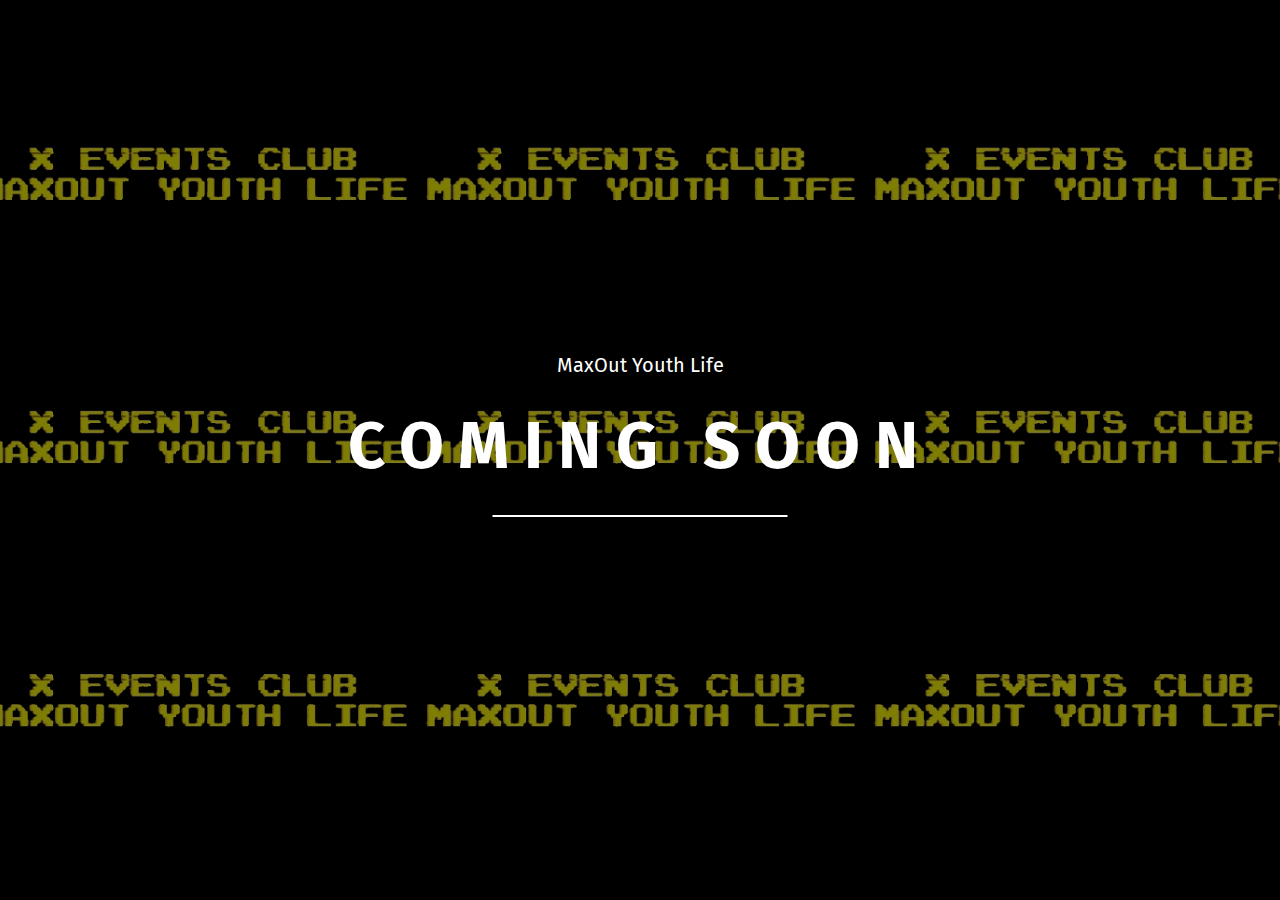
==== index.html @ 3a44272a "Second commit" ====
<!DOCTYPE html>
<hmtl>
    <head>
        <meta charset="utf-8">
        <title>Coming Soon Page Design</title>
        <link rel="stylesheet" type="text/css" href="./styles/style.css">
        <link href="https://fonts.googleapis.com/css?family=Fira+Sans" rel="stylesheet">
    </head>
    <body>
        <header>
            <div class="Soon">
            <p>MaxOut Youth Life</p>
            <h1>COMING SOON</h1>
            <hr>
            <p id="launch"></p>
            </div>
        </header>
    </body>
    
    
    
    <script>
    
        var countDownDate = new Date ("March 19, 2022 00:00:00").getTime();

        var x = setInterval(function() {

        var now = new Date ().getTime();

        var distance = countDownDate - now;

        var days = Math.floor (distance /(1000*60*60*24));
         var hours = Math.floor ((distance % (1000*60*60*24)) / (1000*60*60));
          var minutes = Math.floor ((distance % (1000*60*60)) / (1000*60));
           var seconds = Math.floor ((distance % (1000*60)) / 1000);

document.getElementById("launch").innerHTML=days + "d " + hours + "h " + minutes + "m " + seconds + "s";
    
    if (distance < 0) {
    clearInterval(x);
    document.getElementById('launch').innerHTML="EXPIRED";
    }
            
}, 1000);
    
    </script>
</hmtl>
---- styles/style.css ----
*{
    margin: 0;
    padding: 0;
}
header{
    background-image: linear-gradient(rgba(0,0,0,0.5),rgba(0,0,0,0.5)),url(../background.png);
    height: 100vh;
    background-position: center;
    background-size: 28em;
}
.Soon{
    top: 50%;
    left: 50%;
    position: absolute;
    transform: translate(-50%, -50%);
    color: #fff;
    text-align: center;
    font-family: 'Fira Sans', sans-serif;
}
h1{
    font-size: 65px;
    letter-spacing: 15px;
}
hr{
    width: 50%;
    margin: 30px auto;
    border: 1.5px solid #fff;
}
p{
    font-size: 20px;
    margin-bottom: 30px;
}
#launch{
    font-size: 40px;
    word-spacing: 20px;
}
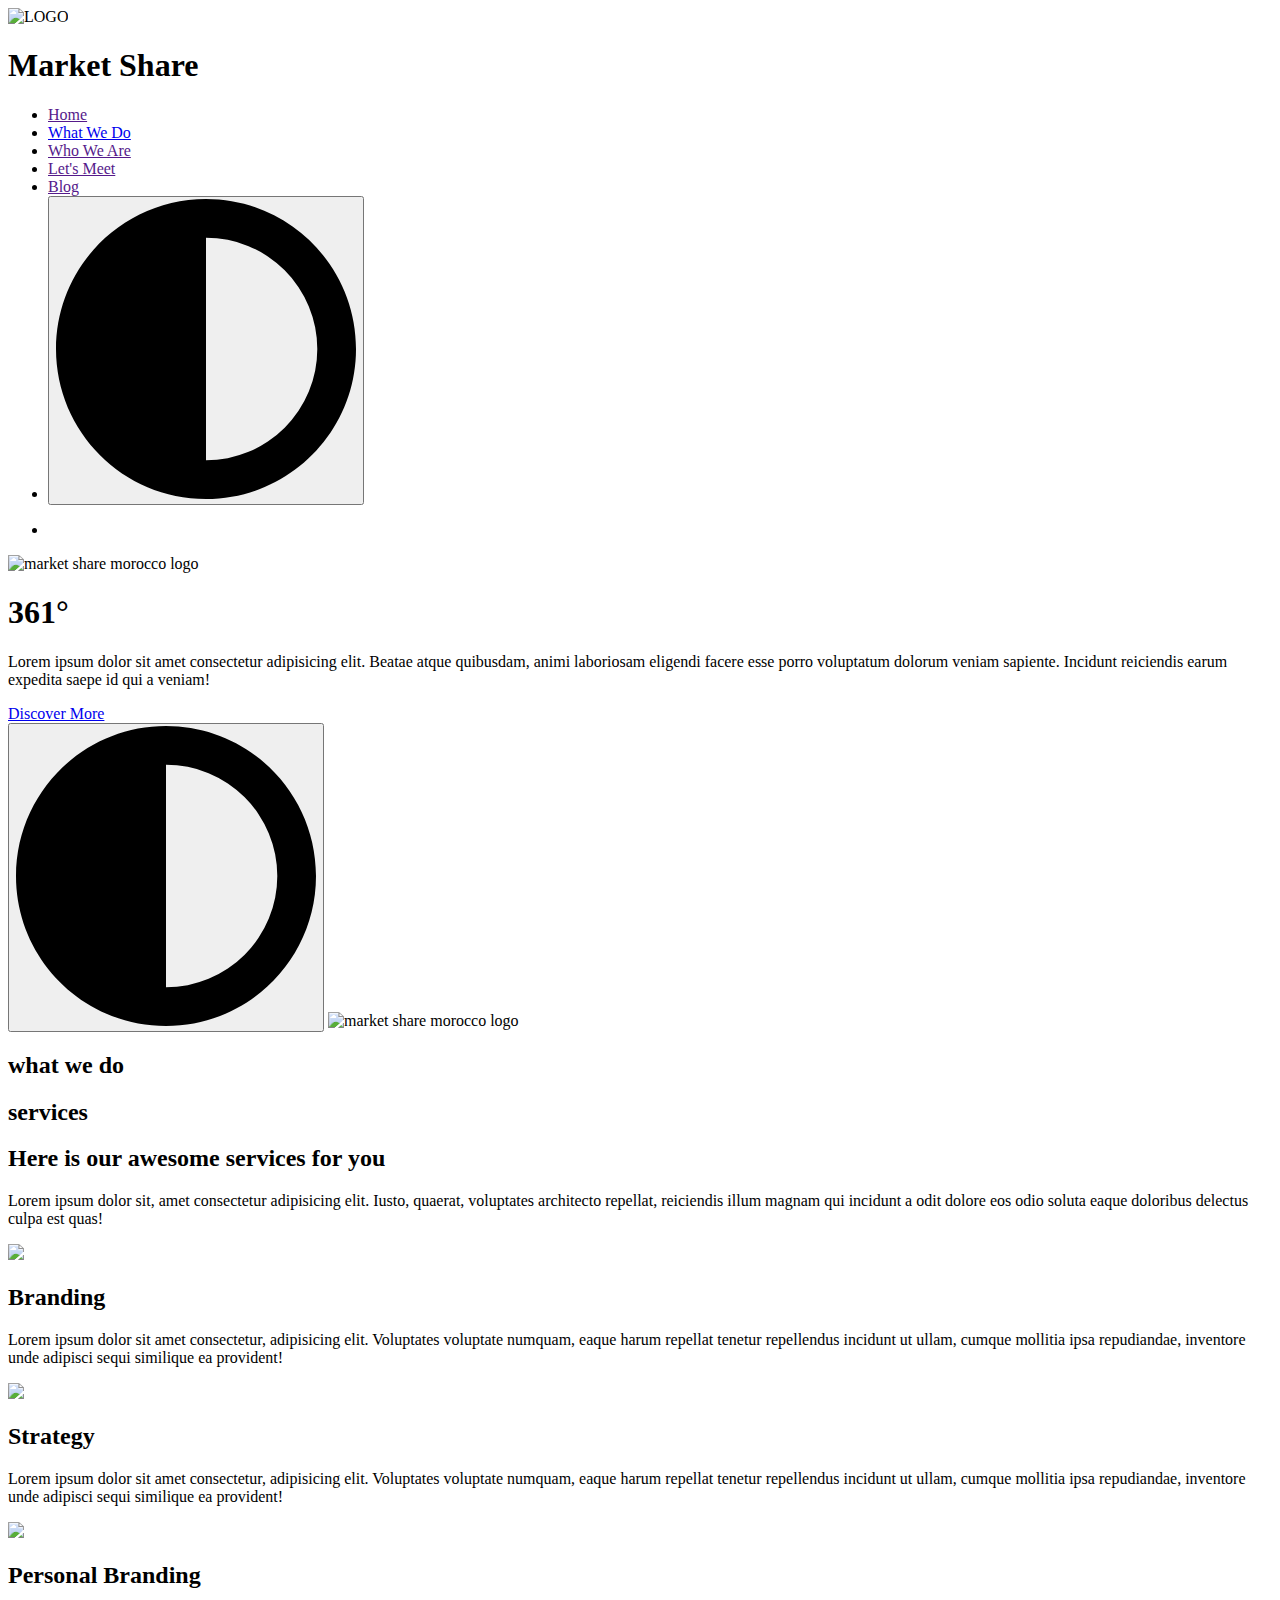
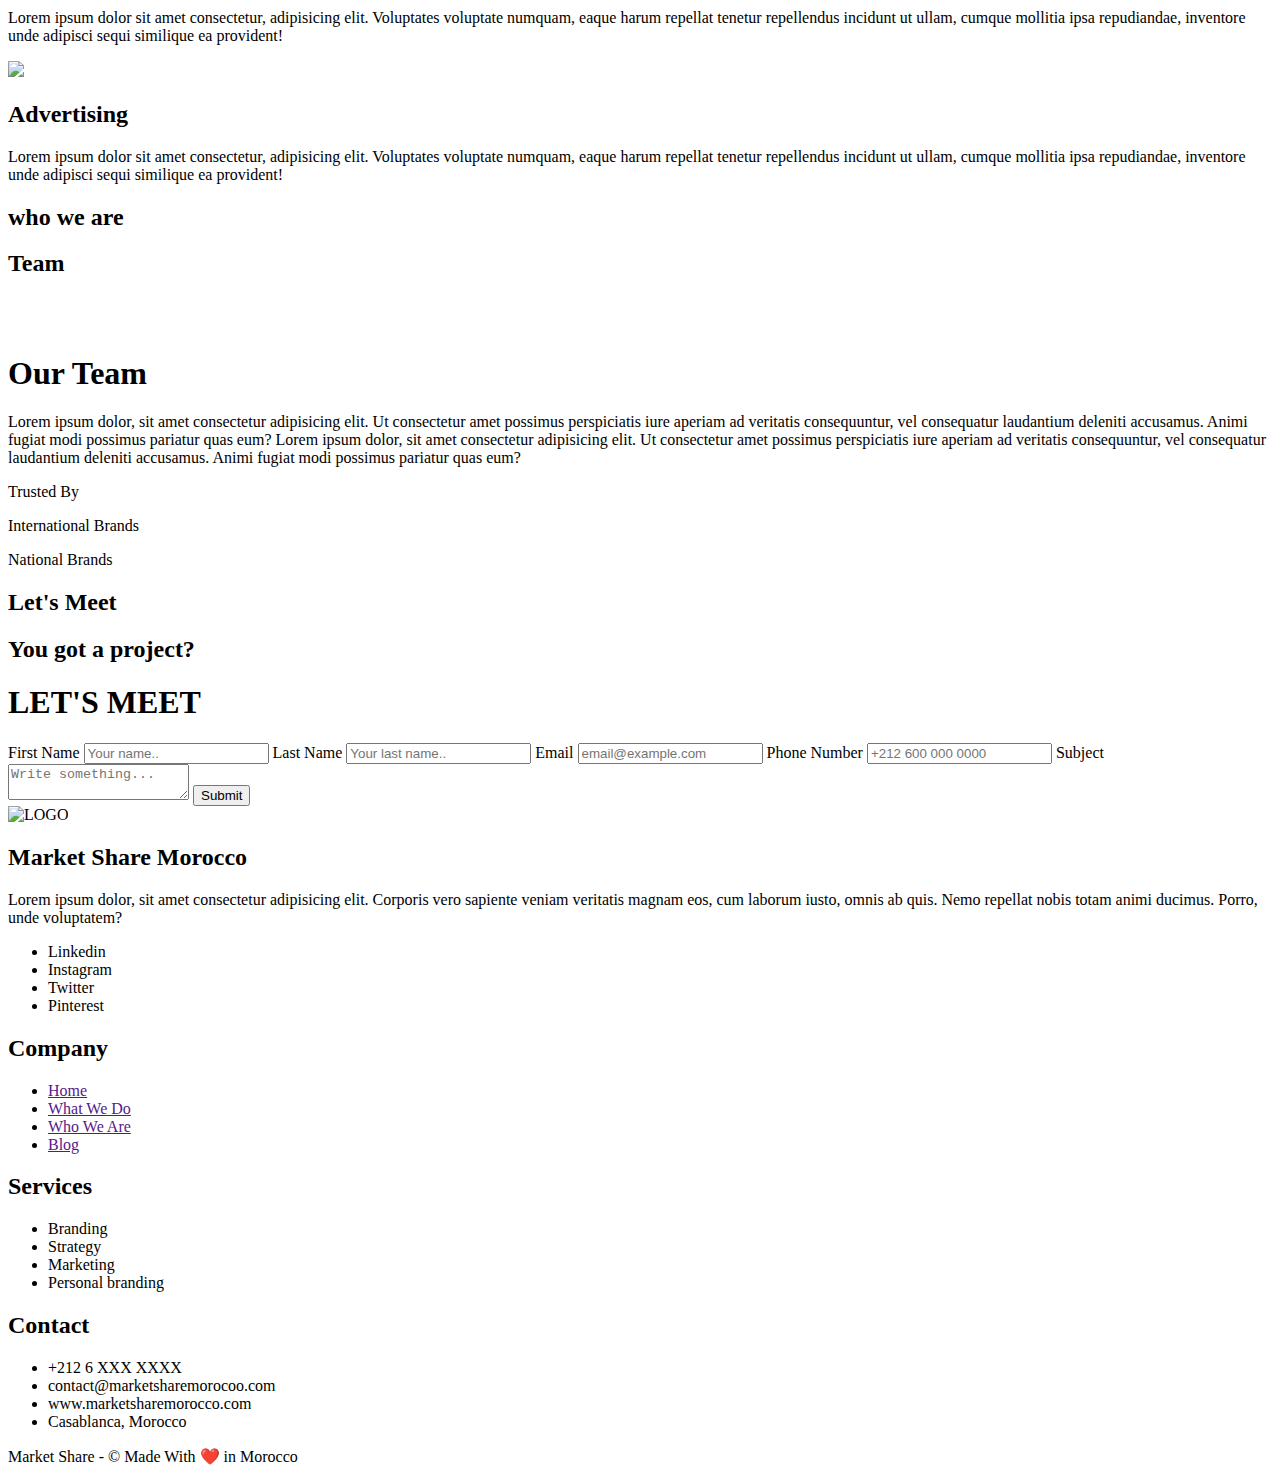
==== commit c365b990: "Add files via upload" ====
--- a/index.html
+++ b/index.html
@@ -1,47 +1,385 @@
-<!DOCTYPE html>
-<hmtl>
-    <head>
-        <meta charset="utf-8">
-        <title>Coming Soon Page Design</title>
-        <link rel="stylesheet" type="text/css" href="./styles/style.css">
-        <link href="https://fonts.googleapis.com/css?family=Fira+Sans" rel="stylesheet">
-    </head>
-    <body>
-        <header>
-            <div class="Soon">
-            <p>MaxOut Youth Life</p>
-            <h1>COMING SOON</h1>
-            <hr>
-            <p id="launch"></p>
-            </div>
-        </header>
-    </body>
-    
-    
-    
-    <script>
-    
-        var countDownDate = new Date ("March 19, 2022 00:00:00").getTime();
-
-        var x = setInterval(function() {
-
-        var now = new Date ().getTime();
-
-        var distance = countDownDate - now;
-
-        var days = Math.floor (distance /(1000*60*60*24));
-         var hours = Math.floor ((distance % (1000*60*60*24)) / (1000*60*60));
-          var minutes = Math.floor ((distance % (1000*60*60)) / (1000*60));
-           var seconds = Math.floor ((distance % (1000*60)) / 1000);
-
-document.getElementById("launch").innerHTML=days + "d " + hours + "h " + minutes + "m " + seconds + "s";
-    
-    if (distance < 0) {
-    clearInterval(x);
-    document.getElementById('launch').innerHTML="EXPIRED";
-    }
-            
-}, 1000);
-    
-    </script>
-</hmtl>+<!DOCTYPE html>
+<html lang="en">
+<head>
+    <meta charset="UTF-8">
+    <meta http-equiv="X-UA-Compatible" content="IE=edge">
+    <meta name="viewport" content="width=device-width, initial-scale=1.0">
+    <script src="https://kit.fontawesome.com/462d6a95e7.js" crossorigin="anonymous"></script>
+    <link class="head_favicon_main" rel="apple-touch-icon" sizes="180x180" href="assets/favicon_io/apple-touch-icon.png">
+    <link class="head_favicon_main" rel="icon" type="image/png" sizes="32x32" href="assets/favicon_io/favicon-32x32.png">
+    <link class="head_favicon_main" rel="icon" type="image/png" sizes="16x16" href="assets/favicon_io /favicon-16x16.png">
+<link rel="manifest" href="/site.webmanifest">
+    <title>Market Share Morocco</title>
+    <link rel="stylesheet" href="/styles/index.css">
+</head>
+<body>
+
+    
+    <section id="main-section">
+        <header>
+            <nav id="navigation-bar">
+                
+                <div id="nav-bar-logo-section">
+                    <img id="nav-bar-logo" class="nav-link" src="/assets/LOGO.png" alt="LOGO">
+                    <h1 id="nav-bar-msm-heading">Market Share</h1>
+                </div>
+                
+                <ul class="big-screen-nav">
+                    <li class="nav-link"> <a href="">Home</a></li>
+                    <li class="nav-link"> <a href="#services-section">What We Do</a></li>
+                    <li class="nav-link"> <a href="">Who We Are</a></li>
+                    <li class="nav-link"> <a href="">Let's Meet</a></li>
+                    <li class="nav-link"> <a href="">Blog</a></li>
+                    <li class="nav-link">
+                        <button id="dark-mode-toggle" class="dark-mode-toggle">
+                            <svg 
+                                width="100%" 
+                                xmlns="http://www.w3.org/2000/svg" 
+                                viewBox="0 0 496 496">
+                                <path fill="currentColor" 
+                                d="M8,256C8,393,119,504,256,504S504,393,504,256,393,8,256,8,8,119,8,256ZM256,440V72a184,184,0,0,1,0,368Z" 
+                                transform="translate(-8 -8)"/>
+                            </svg>
+                        </button>
+                    </li>               
+                </ul>
+
+                <div class="mobile-responsive-header">
+                    <ul class="mobile-screen-nav">
+                        <li><a href="#"><i class="nav-mobile-burger-icon fa-solid fa-bars fa-xl"></i></a></li>
+                    </ul>
+                </div>
+
+            </nav>
+            <script type="text/javascript" src="/scripts/navonscroll.js"></script>
+        </header>
+
+
+        <section id="hook-section">
+            
+            <img class="left-logo-position" src="/assets/LOGO.png" alt="market share morocco logo">
+
+            <!--
+            <div id="market_share_morocco-hook-logo">
+                <img src="/assets/fav-icon.png" alt="Market Share Morocco Logo">
+            </div>
+            -->
+            <div id="welcome-section">
+                <h1 id="msm-slogan">361°</h1>
+                <p>
+                    Lorem ipsum dolor sit amet consectetur adipisicing elit. Beatae atque quibusdam, animi 
+                    laboriosam eligendi facere esse porro voluptatum dolorum veniam sapiente. Incidunt reiciendis
+                    earum expedita saepe id qui a veniam!
+                </p>
+                <a id="link-discover-more" href="#services-section">
+                    Discover More <span><i></i></span>
+                </a>
+            </div>
+
+            <button id="dark-mode-toggle" class="dark-mode-toggle mobile-version-switch">
+                <svg 
+                    width="100%" 
+                    xmlns="http://www.w3.org/2000/svg" 
+                    viewBox="0 0 496 496">
+                    <path fill="currentColor" 
+                    d="M8,256C8,393,119,504,256,504S504,393,504,256,393,8,256,8,8,119,8,256ZM256,440V72a184,184,0,0,1,0,368Z" 
+                    transform="translate(-8 -8)"/>
+                </svg>
+            </button>            
+
+            <img class="right-logo-position" src="/assets/LOGO.png" alt="market share morocco logo">
+
+        </section>
+    </section>
+
+
+<!--
+
+    Next Section: Services Section
+
+-->
+
+    <section id="services-section" class="service-section">
+
+            <div class="services-section-heading">
+                <h2>what we do</h2>
+            </div>
+            
+            <div class="services-section-container">
+                <div id="what-we-do-left">
+                    <h2>services</h2>
+                </div>
+                
+                <div id="what-we-do-right">
+    
+                    <h2 id="what-we-do-hook">Here is our awesome services for you</h2>
+                    <p class="what-we-do-right-para">
+                        Lorem ipsum dolor sit, amet consectetur adipisicing elit. Iusto, quaerat, voluptates 
+                        architecto repellat, reiciendis illum magnam qui incidunt a odit dolore eos odio soluta 
+                        eaque doloribus delectus culpa est quas!
+                    </p>
+                    
+                    <div class="services-cards">
+                        
+                        <div class="blog-post">
+                            <div class="blog-post_img">
+                              <img src="/assets/services/branding.jpg" />
+                            </div>
+                            <div class="blog-post_info">
+                              <h2 class="blog-post_title"> <span><i class="fa-solid fa-fingerprint"></i>Branding</h2>
+                              <p class="blog-post_text">
+                                Lorem ipsum dolor sit amet consectetur, adipisicing elit. Voluptates voluptate numquam, eaque harum repellat tenetur repellendus incidunt ut ullam, cumque mollitia ipsa repudiandae, inventore unde adipisci sequi similique ea provident!
+                              </p>
+                            </div>
+                        </div>
+
+                        <div class="blog-post">
+                            <div class="blog-post_img">
+                              <img src="/assets/services/strategy.jpg" />
+                            </div>
+                            <div class="blog-post_info">  
+                                <h2 class="blog-post_title"> <span><i class="fa-solid fa-chess "></i></span> Strategy</h2>
+                                <p class="blog-post_text">
+                                  Lorem ipsum dolor sit amet consectetur, adipisicing elit. Voluptates voluptate numquam, eaque harum repellat tenetur repellendus incidunt ut ullam, cumque mollitia ipsa repudiandae, inventore unde adipisci sequi similique ea provident!
+                                </p>
+                            </div>
+                        </div>
+
+                        <div class="blog-post">
+                            <div class="blog-post_img">
+                              <img src="/assets/services/perosnal-branding.jpg" />
+                            </div>
+                            <div class="blog-post_info">
+                                
+                              <h2 class="blog-post_title"> <span><i class="fa-solid fa-person-rays"></i></span> Personal Branding</h2>
+                              <p class="blog-post_text">
+                                Lorem ipsum dolor sit amet consectetur, adipisicing elit. Voluptates voluptate numquam, eaque harum repellat tenetur repellendus incidunt ut ullam, cumque mollitia ipsa repudiandae, inventore unde adipisci sequi similique ea provident!
+                              </p>
+                            </div>
+                        </div>
+
+                        <div class="blog-post">
+                            <div class="blog-post_img">
+                              <img src="/assets/services/branding.jpg" />
+                            </div>
+                            <div class="blog-post_info">
+                              <h2 class="blog-post_title"><span><i class="fa-solid fa-dna"></i></span> Advertising</h2>
+                              <p class="blog-post_text">
+                                Lorem ipsum dolor sit amet consectetur, adipisicing elit. Voluptates voluptate numquam, eaque harum repellat tenetur repellendus incidunt ut ullam, cumque mollitia ipsa repudiandae, inventore unde adipisci sequi similique ea provident!
+                              </p>
+                            </div>
+                        </div>
+
+                        
+                        
+                    </div>
+                </div>
+            </div>
+
+    </section>
+
+<!--
+
+    Next Section: Team Section
+
+
+-->
+
+    <section id="team_section">
+
+        <h2 id="team_section_heading">who we are</h2>
+
+        
+        
+        <div class="team_section_row_conttainer">
+            
+            <div id="who-we-are-left">
+                <h2>Team</h2>
+            </div>
+
+            <div class="team_section_picture_container">
+                <img class="team_pictures team-wall-logo-picture" src="/assets/LOGO.png" alt="">
+            </div>
+    
+            <div class="team_section_content_container">
+                <img src="/assets/light_bulb_bro.svg" alt="">
+                <h1>Our Team</h1>
+                <p>
+                    Lorem ipsum dolor, sit amet consectetur adipisicing elit. 
+                    Ut consectetur amet possimus perspiciatis iure aperiam ad 
+                    veritatis consequuntur, vel consequatur laudantium deleniti 
+                    accusamus. Animi fugiat modi possimus pariatur quas eum?
+                    Lorem ipsum dolor, sit amet consectetur adipisicing elit. 
+                    Ut consectetur amet possimus perspiciatis iure aperiam ad 
+                    veritatis consequuntur, vel consequatur laudantium deleniti 
+                    accusamus. Animi fugiat modi possimus pariatur quas eum?
+                </p>
+    
+                
+            </div>
+
+
+        </div>
+
+    </section>
+
+<!--
+
+    Next Section: Social Proof Section
+
+
+-->
+<section id="social_proof_section">
+            
+    <div id="social_proof_heading">
+        <p>Trusted By</p>
+    </div>
+
+    <div id="local_and_international_brands">
+        <div id="International_brands" class="brands">
+            <p>International Brands</p>
+            <div id="international_logos">
+                <div class="brands_images stayhere_ma"></div>
+                <div class="brands_images jaguar"></div>
+                <div class="brands_images landrover"></div>
+                <div class="brands_images jack_daniels"></div>
+            </div>
+        </div>
+        <div id="middle_line"></div>
+        <div id="National_brands" class="brands">
+            <p>National Brands</p>
+            <div id="national_logos">
+                <div class="brands_images stayhere_ma"></div>
+                <div class="brands_images dolidol"></div>
+                <div class="brands_images tria"></div>
+                <div class="brands_images Palmeraie"></div>
+            </div>
+            
+        </div>
+    </div>
+
+</section>
+
+
+<!--
+
+    Next Section: Let's Meet Section
+
+
+-->
+
+    <section id="lets_meet_section">
+
+        <div class="lets_meet_section_heading">
+            <h2>Let's Meet</h2>
+        </div>
+
+        <div class="lets_meet_section_container">
+            
+            <div class="lets_meet_left">
+                <h2>You got a project?</h2>
+                <h1>LET'S MEET</h1>
+    
+            </div>
+    
+            <div class="lets_meet_right">
+                
+                <form action="/action_page.php">
+                    <label for="fname">First Name</label>
+                    <input type="text" id="fname" name="firstname" placeholder="Your name..">
+                
+                    <label for="lname">Last Name</label>
+                    <input type="text" id="lname" name="lastname" placeholder="Your last name..">
+                
+                    <label for="email">Email</label>
+                    <input type="email" id="email" name="emailadress" placeholder="email@example.com">
+    
+                    <label for="pnumber">Phone Number</label>
+                    <input type="tel" id="phone_number" name="pnumber" placeholder="+212 600 000 0000">
+    
+                    <label for="subject">Subject</label>
+                    <textarea id="subject" name="subject" placeholder="Write something..." ></textarea>
+                
+                    <input type="submit" value="Submit">
+                </form>
+    
+            </div>
+        </div>
+
+    </section>
+
+<!--
+    <div class="fotter-top-pattern">
+
+    </div>
+-->
+
+    <footer>
+
+        <div class="main-footer">
+            
+            <div class="main-footer-left">
+                <div class="footer-header">
+                    <img id="footer-logo" class="nav-link" src="/assets/LOGO.png" alt="LOGO">
+                    <h2>Market Share Morocco</h2>
+                </div>
+                <p>
+                    Lorem ipsum dolor, sit amet consectetur adipisicing elit. Corporis vero sapiente veniam 
+                    veritatis magnam eos, cum laborum iusto, omnis ab quis. Nemo repellat nobis totam animi 
+                    ducimus. Porro, unde voluptatem?
+                </p>
+                <ul>
+                    <li>Linkedin</li>
+                    <li>Instagram</li>
+                    <li>Twitter</li>
+                    <li>Pinterest</li>
+                </ul>
+            </div>
+
+            <div class="footer-lists-menu">
+                <div class="footer-lists">
+                    <h2>Company</h2>
+                    <ul>
+                        <li><a href="">Home</a></li>
+                        <li><a href="">What We Do</a></li>
+                        <li><a href="">Who We Are</a></li>
+                        <li><a href="">Blog</a></li>
+                    </ul>
+                </div>
+                
+                <div class="footer-lists">
+    
+                    <h2>Services</h2>
+                    <ul>
+                        <li>Branding</li>
+                        <li>Strategy</li>
+                        <li>Marketing</li>
+                        <li>Personal branding</li>
+                    </ul>
+    
+                </div>
+                
+                <div class="footer-lists">
+                    <h2>Contact</h2>
+                    <ul>
+                        <li>+212 6 XXX XXXX</li>
+                        <li>contact@marketsharemorocoo.com</li>
+                        <li>www.marketsharemorocco.com</li>
+                        <li>Casablanca, Morocco</li>
+                    </ul>
+                </div>
+
+            </div>
+
+        </div>
+
+
+        <div class="sub-footer">
+            <p>Market Share - &copy<span> Made With ❤️ in Morocco </span></p>
+        </div>
+        
+
+    </footer>
+
+</body>
+</html>